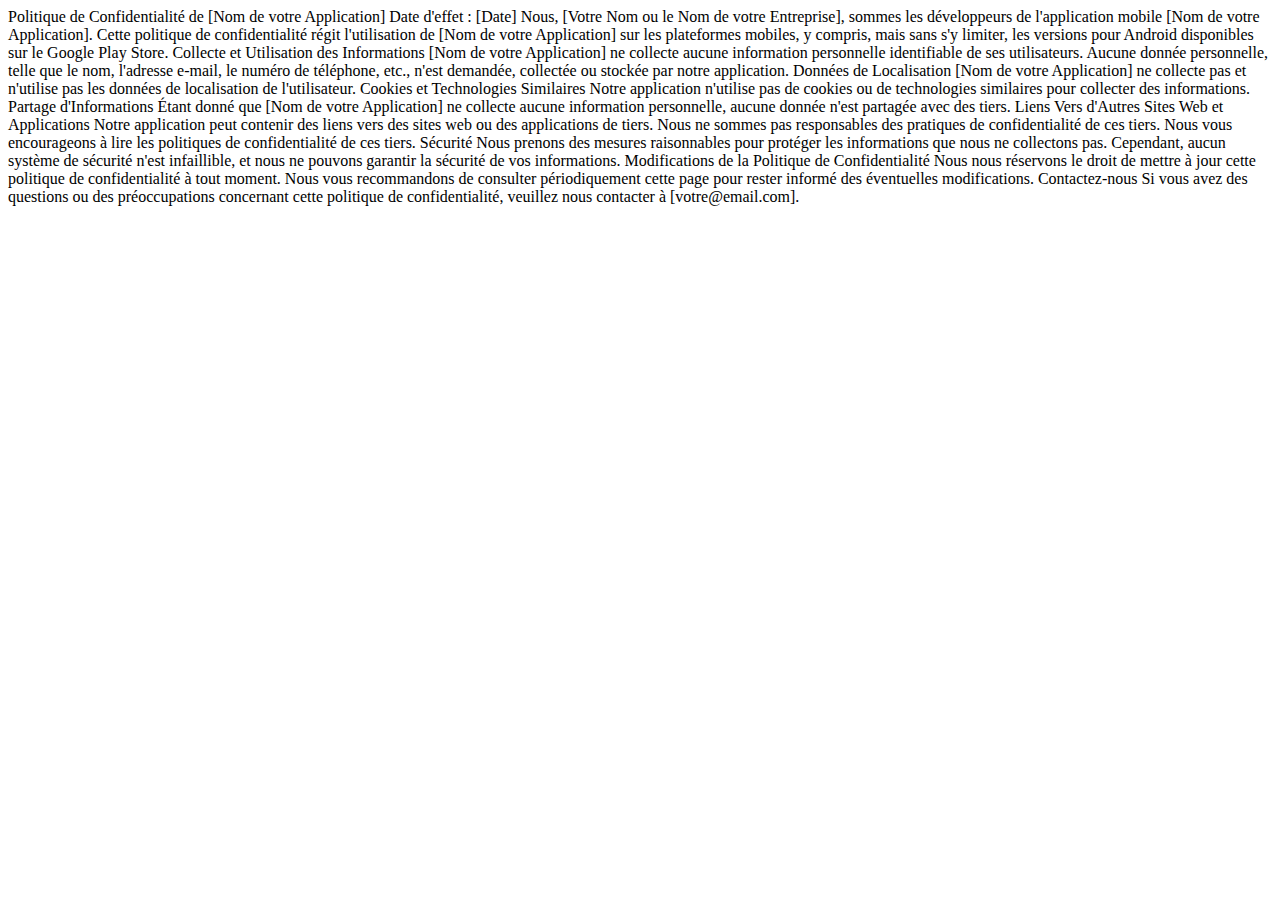
==== confidential.html @ 7fc0e919 "last commit" ====
<!DOCTYPE html>
<html lang="en">

<head>
    <meta charset="UTF-8">
    <meta name="viewport" content="width=device-width, initial-scale=1.0">
    <title>Document</title>
</head>

<body>
    Politique de Confidentialité de [Nom de votre Application]

    Date d'effet : [Date]

    Nous, [Votre Nom ou le Nom de votre Entreprise], sommes les développeurs de l'application mobile [Nom de votre
    Application]. Cette politique de confidentialité régit l'utilisation de [Nom de votre Application] sur les
    plateformes mobiles, y compris, mais sans s'y limiter, les versions pour Android disponibles sur le Google Play
    Store.

    Collecte et Utilisation des Informations

    [Nom de votre Application] ne collecte aucune information personnelle identifiable de ses utilisateurs. Aucune
    donnée personnelle, telle que le nom, l'adresse e-mail, le numéro de téléphone, etc., n'est demandée, collectée ou
    stockée par notre application.

    Données de Localisation

    [Nom de votre Application] ne collecte pas et n'utilise pas les données de localisation de l'utilisateur.

    Cookies et Technologies Similaires

    Notre application n'utilise pas de cookies ou de technologies similaires pour collecter des informations.

    Partage d'Informations

    Étant donné que [Nom de votre Application] ne collecte aucune information personnelle, aucune donnée n'est partagée
    avec des tiers.

    Liens Vers d'Autres Sites Web et Applications

    Notre application peut contenir des liens vers des sites web ou des applications de tiers. Nous ne sommes pas
    responsables des pratiques de confidentialité de ces tiers. Nous vous encourageons à lire les politiques de
    confidentialité de ces tiers.

    Sécurité

    Nous prenons des mesures raisonnables pour protéger les informations que nous ne collectons pas. Cependant, aucun
    système de sécurité n'est infaillible, et nous ne pouvons garantir la sécurité de vos informations.

    Modifications de la Politique de Confidentialité

    Nous nous réservons le droit de mettre à jour cette politique de confidentialité à tout moment. Nous vous
    recommandons de consulter périodiquement cette page pour rester informé des éventuelles modifications.

    Contactez-nous

    Si vous avez des questions ou des préoccupations concernant cette politique de confidentialité, veuillez nous
    contacter à [votre@email.com].


</body>

</html>
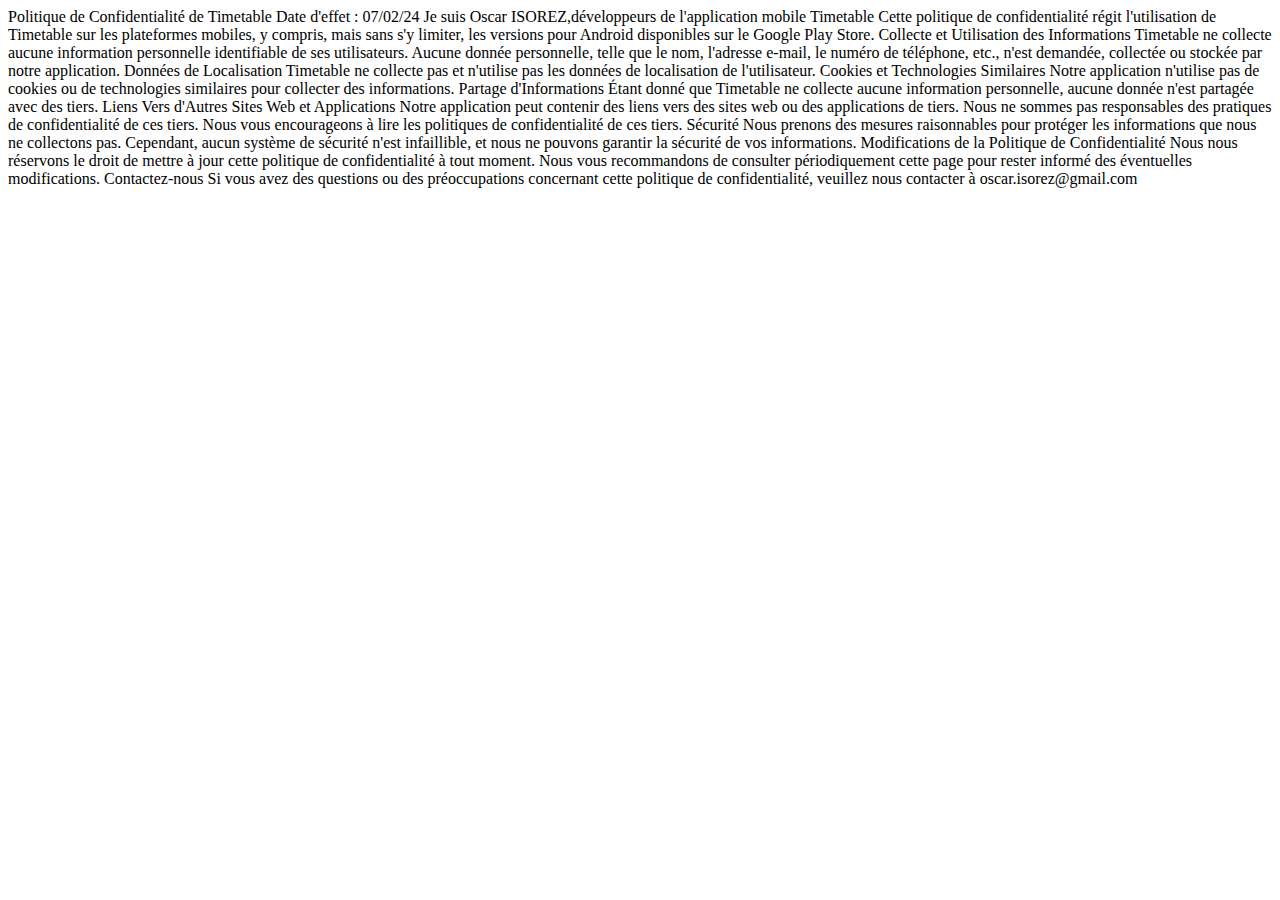
==== commit 965c83e7: "last commit" ====
--- a/confidential.html
+++ b/confidential.html
@@ -8,24 +8,24 @@
 </head>
 
 <body>
-    Politique de Confidentialité de [Nom de votre Application]
+    Politique de Confidentialité de Timetable
 
-    Date d'effet : [Date]
+    Date d'effet : 07/02/24
 
-    Nous, [Votre Nom ou le Nom de votre Entreprise], sommes les développeurs de l'application mobile [Nom de votre
-    Application]. Cette politique de confidentialité régit l'utilisation de [Nom de votre Application] sur les
+    Je suis Oscar ISOREZ,développeurs de l'application mobile Timetable Cette politique de confidentialité régit
+    l'utilisation de Timetable sur les
     plateformes mobiles, y compris, mais sans s'y limiter, les versions pour Android disponibles sur le Google Play
     Store.
 
     Collecte et Utilisation des Informations
 
-    [Nom de votre Application] ne collecte aucune information personnelle identifiable de ses utilisateurs. Aucune
+    Timetable ne collecte aucune information personnelle identifiable de ses utilisateurs. Aucune
     donnée personnelle, telle que le nom, l'adresse e-mail, le numéro de téléphone, etc., n'est demandée, collectée ou
     stockée par notre application.
 
     Données de Localisation
 
-    [Nom de votre Application] ne collecte pas et n'utilise pas les données de localisation de l'utilisateur.
+    Timetable ne collecte pas et n'utilise pas les données de localisation de l'utilisateur.
 
     Cookies et Technologies Similaires
 
@@ -33,7 +33,7 @@
 
     Partage d'Informations
 
-    Étant donné que [Nom de votre Application] ne collecte aucune information personnelle, aucune donnée n'est partagée
+    Étant donné que Timetable ne collecte aucune information personnelle, aucune donnée n'est partagée
     avec des tiers.
 
     Liens Vers d'Autres Sites Web et Applications
@@ -55,7 +55,7 @@
     Contactez-nous
 
     Si vous avez des questions ou des préoccupations concernant cette politique de confidentialité, veuillez nous
-    contacter à [votre@email.com].
+    contacter à oscar.isorez@gmail.com
 
 
 </body>
